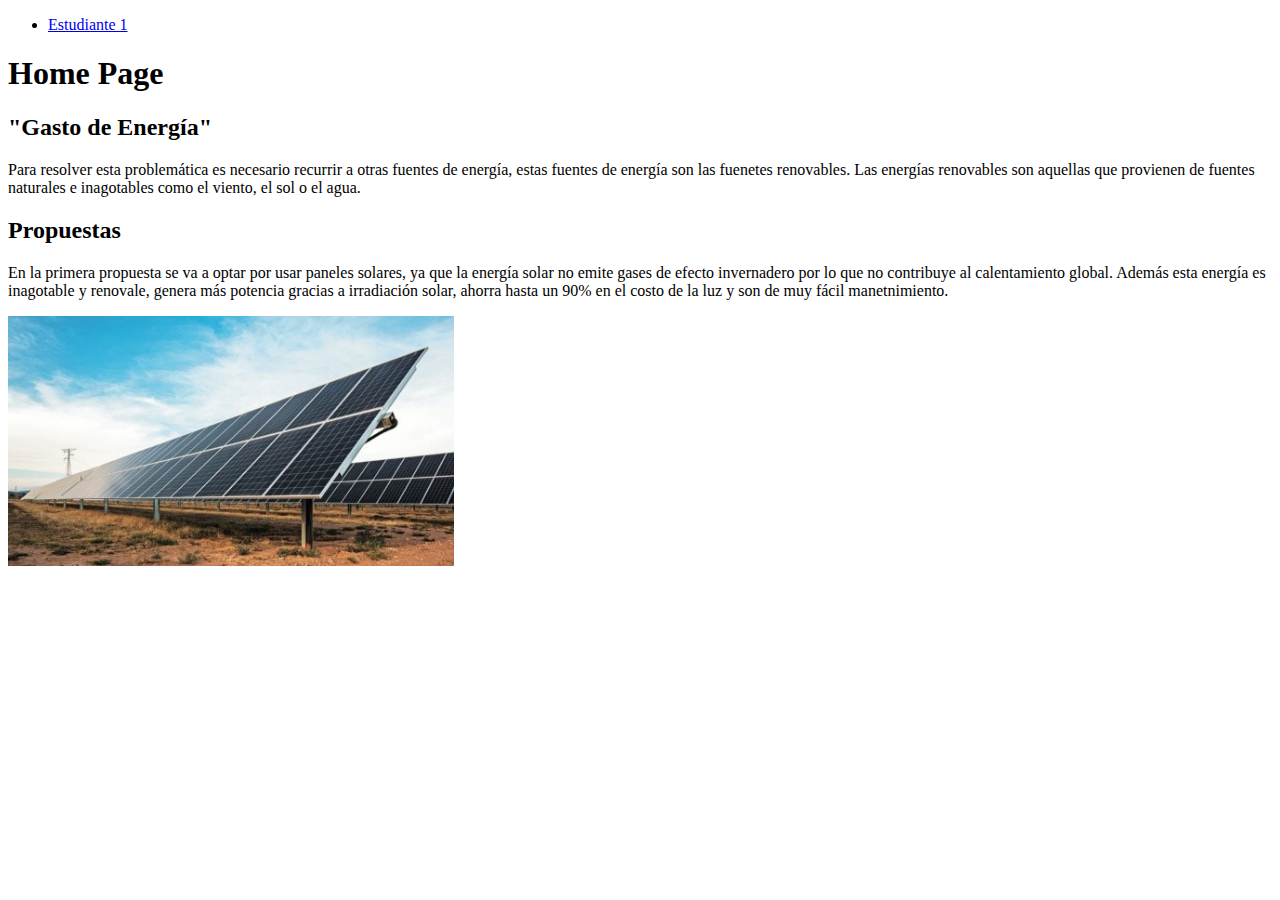
==== index.html @ e3028813 "Parte 1" ====
<!DOCTYPE html>
<html lang="en">

    <head>
        <meta charset="UTF-8">
        <title>Página Principal</title>
    </head>

    <body>
        <section>
            <nav>
                <ul>
                    <li><a href="estudiante1.html">Estudiante 1</a></li>
                </ul>
            </nav>
        </section>
        <section>
            <header>
                <h1>Home Page</h1>
            </header>
            <div>
                <h2>"Gasto de Energía"</h2>
                <p>Para resolver esta problemática es necesario recurrir a otras fuentes de energía, estas fuentes de
                    energía son las fuenetes renovables. Las energías renovables son aquellas que provienen de fuentes
                    naturales e inagotables como el viento, el sol o el agua.</p>

            </div>
            <div>
                <h2>Propuestas</h2>
                <p>En la primera propuesta se va a optar por usar paneles solares, ya que la energía solar no emite
                    gases de efecto invernadero por lo que no contribuye al calentamiento global. Además esta energía es
                    inagotable y renovale, genera más potencia gracias a irradiación solar, ahorra hasta un 90% en el
                    costo de la luz y son de muy fácil manetnimiento.</p>
                <img src="Imagenes/parque_fotovoltaico_x3x.jpg_1778949874.jpg" alt="panel" height="250px" width="auto">
                <p></p>
            </div>
        </section>
    </body>

</html>
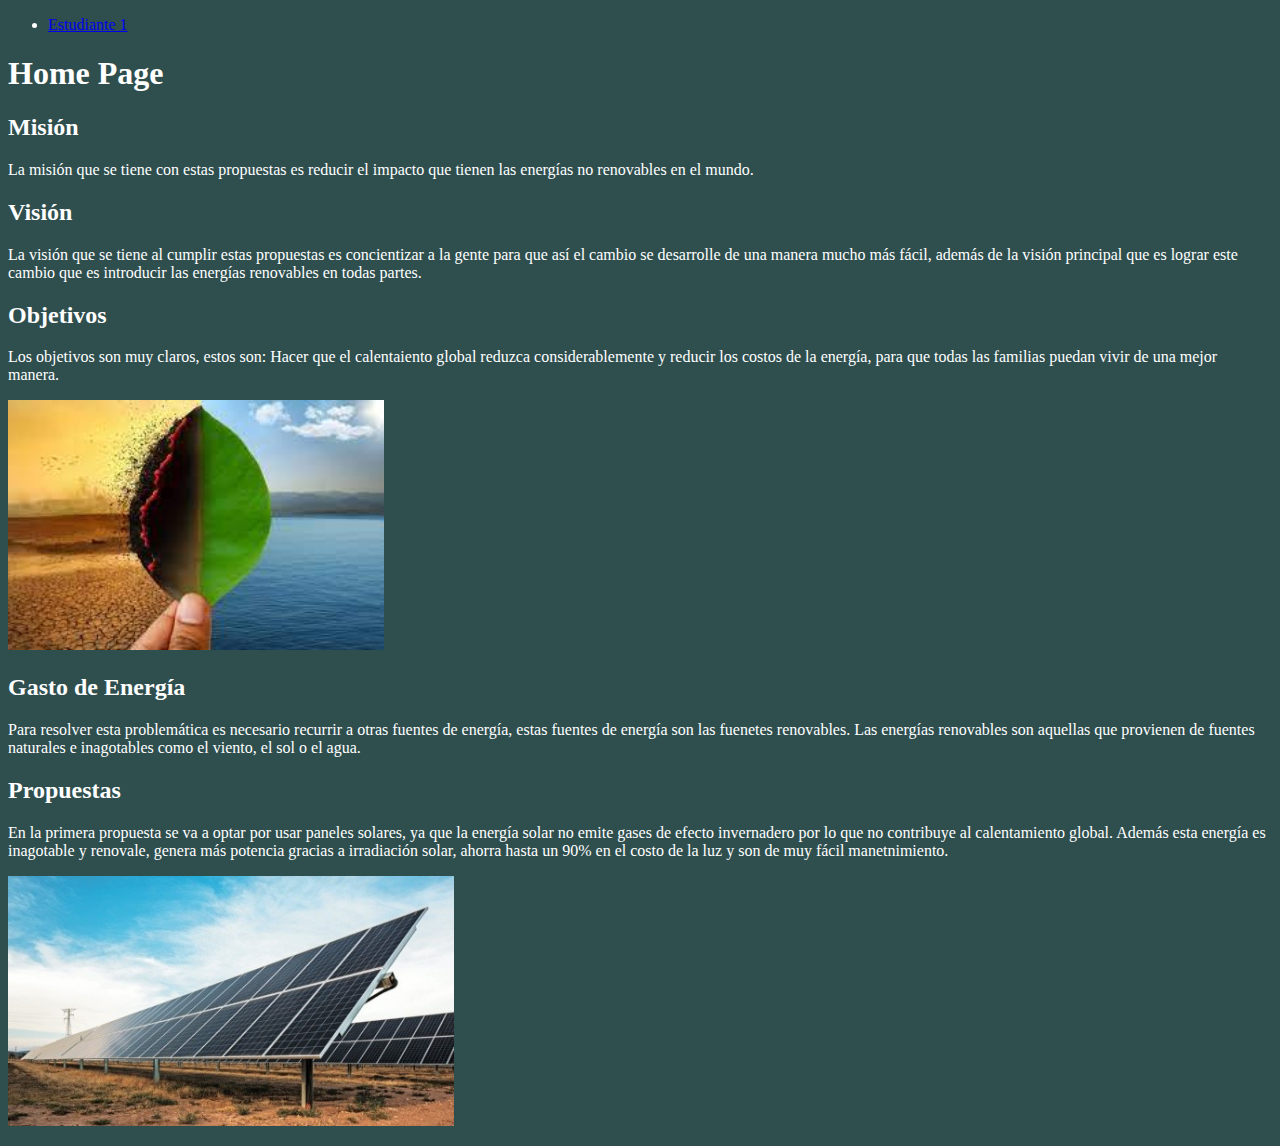
==== commit b11dc22d: "parte 2" ====
--- a/index.html
+++ b/index.html
@@ -4,6 +4,7 @@
     <head>
         <meta charset="UTF-8">
         <title>Página Principal</title>
+        <link rel="stylesheet" href="fondo home page.css">
     </head>
 
     <body>
@@ -19,7 +20,28 @@
                 <h1>Home Page</h1>
             </header>
             <div>
-                <h2>"Gasto de Energía"</h2>
+                <h2>Misión</h2>
+                <p>La misión que se tiene con estas propuestas es reducir el impacto que tienen las energías no
+                    renovables en el mundo.
+                </p>
+            </div>
+            <div>
+                <h2>Visión</h2>
+                <p>La visión que se tiene al cumplir estas propuestas es concientizar a la gente para que así el cambio
+                    se desarrolle de una manera mucho más fácil, además de la visión principal que es lograr este cambio
+                    que es introducir las energías renovables en todas partes.</p>
+            </div>
+            <div>
+                <h2>Objetivos</h2>
+                <p>Los objetivos son muy claros, estos son: Hacer que el calentaiento global reduzca considerablemente y
+                    reducir los costos de la energía, para que todas las familias puedan vivir de una mejor manera.
+                </p>
+            </div>
+            <div>
+                <img src="Imagenes/Calentamiento global.jpeg" alt="calentamiento" height="250px" width="auto">
+            </div>
+            <div>
+                <h2>Gasto de Energía</h2>
                 <p>Para resolver esta problemática es necesario recurrir a otras fuentes de energía, estas fuentes de
                     energía son las fuenetes renovables. Las energías renovables son aquellas que provienen de fuentes
                     naturales e inagotables como el viento, el sol o el agua.</p>
--- a/fondo home page.css
+++ b/fondo home page.css
@@ -0,0 +1,4 @@
+body {
+    background-color: darkslategray;
+    color: #fff;
+}
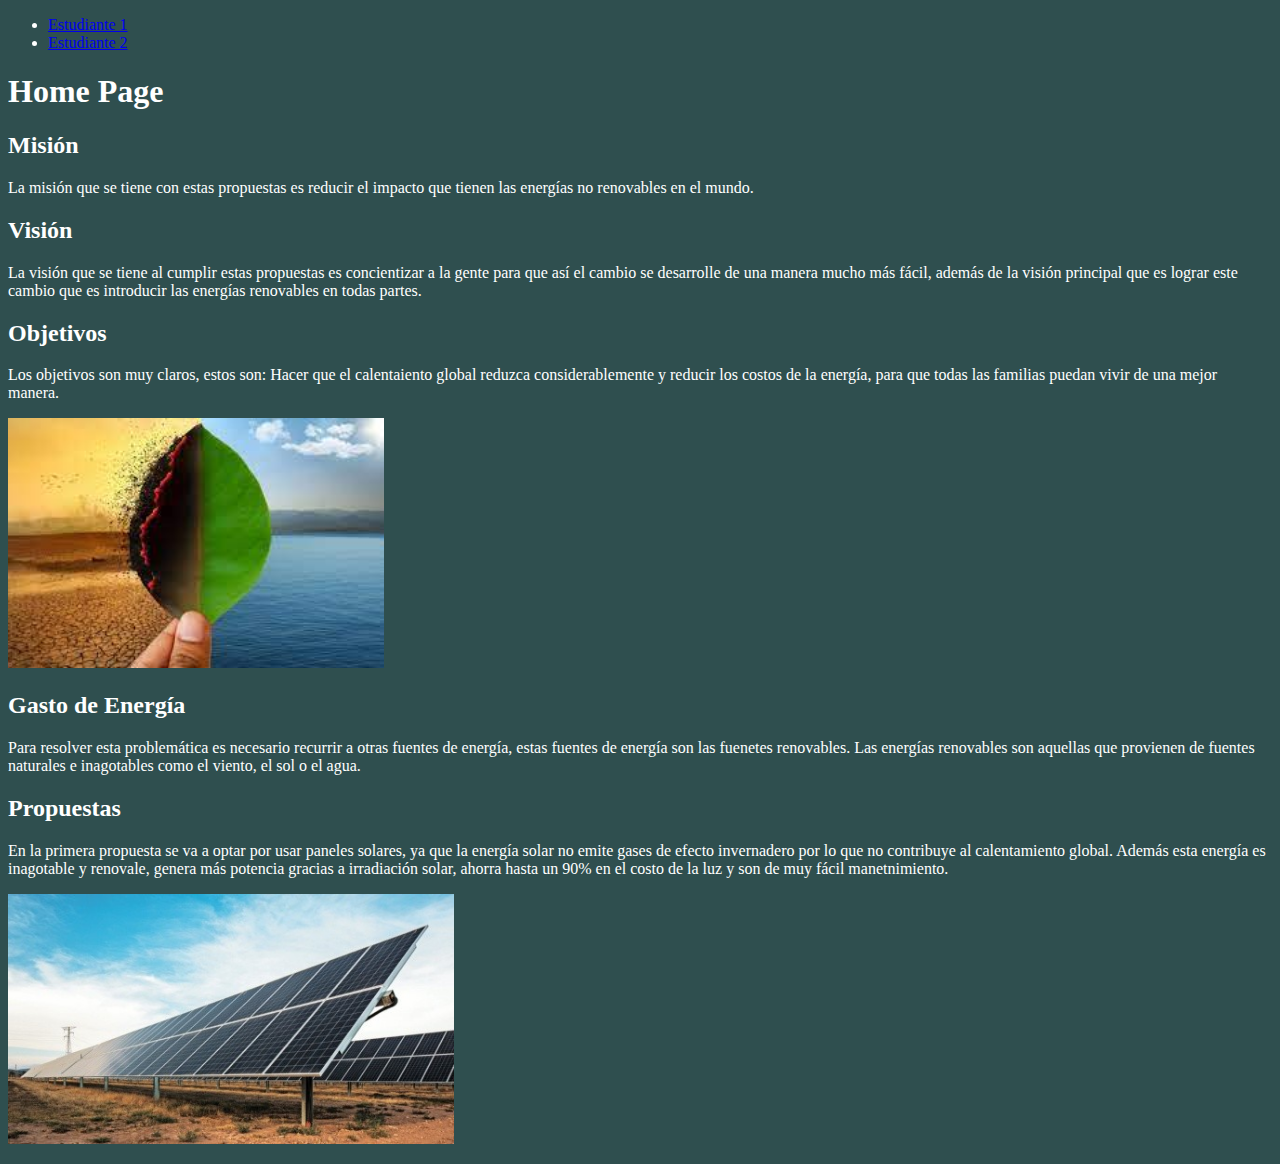
==== commit 1c12f9b7: "parte 3" ====
--- a/index.html
+++ b/index.html
@@ -12,6 +12,7 @@
             <nav>
                 <ul>
                     <li><a href="estudiante1.html">Estudiante 1</a></li>
+                    <li><a href="estudiante2.html">Estudiante 2</a></li>
                 </ul>
             </nav>
         </section>
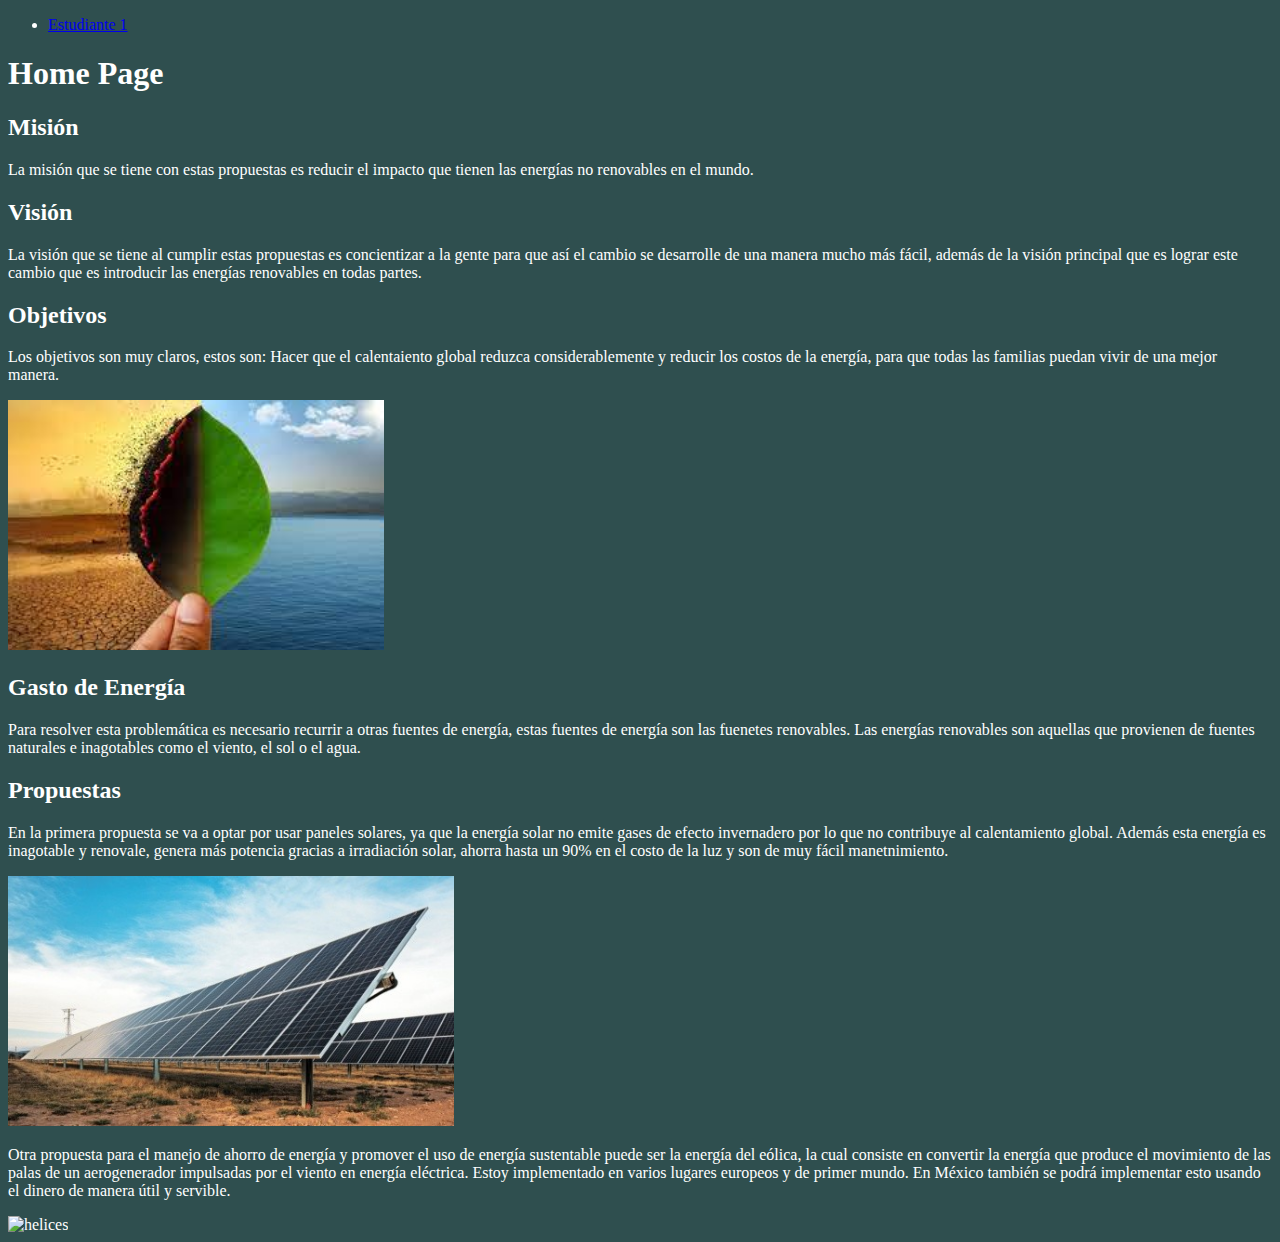
==== commit 5fa99017: "Projecto 1" ====
--- a/index.html
+++ b/index.html
@@ -1,63 +1,67 @@
 <!DOCTYPE html>
 <html lang="en">
 
-    <head>
-        <meta charset="UTF-8">
-        <title>Página Principal</title>
-        <link rel="stylesheet" href="fondo home page.css">
-    </head>
+<head>
+    <meta charset="UTF-8">
+    <title>Página Principal</title>
+    <link rel="stylesheet" href="fondo home page.css">
+</head>
 
-    <body>
-        <section>
-            <nav>
-                <ul>
-                    <li><a href="estudiante1.html">Estudiante 1</a></li>
-                    <li><a href="estudiante2.html">Estudiante 2</a></li>
-                </ul>
-            </nav>
-        </section>
-        <section>
-            <header>
-                <h1>Home Page</h1>
-            </header>
-            <div>
-                <h2>Misión</h2>
-                <p>La misión que se tiene con estas propuestas es reducir el impacto que tienen las energías no
-                    renovables en el mundo.
-                </p>
-            </div>
-            <div>
-                <h2>Visión</h2>
-                <p>La visión que se tiene al cumplir estas propuestas es concientizar a la gente para que así el cambio
-                    se desarrolle de una manera mucho más fácil, además de la visión principal que es lograr este cambio
-                    que es introducir las energías renovables en todas partes.</p>
-            </div>
-            <div>
-                <h2>Objetivos</h2>
-                <p>Los objetivos son muy claros, estos son: Hacer que el calentaiento global reduzca considerablemente y
-                    reducir los costos de la energía, para que todas las familias puedan vivir de una mejor manera.
-                </p>
-            </div>
-            <div>
-                <img src="Imagenes/Calentamiento global.jpeg" alt="calentamiento" height="250px" width="auto">
-            </div>
-            <div>
-                <h2>Gasto de Energía</h2>
-                <p>Para resolver esta problemática es necesario recurrir a otras fuentes de energía, estas fuentes de
-                    energía son las fuenetes renovables. Las energías renovables son aquellas que provienen de fuentes
-                    naturales e inagotables como el viento, el sol o el agua.</p>
+<body>
+    <section>
+        <nav>
+            <ul>
+                <li><a href="estudiante1.html">Estudiante 1</a></li>
+            </ul>
+        </nav>
+    </section>
+    <section>
+        <header>
+            <h1>Home Page</h1>
+        </header>
+        <div>
+            <h2>Misión</h2>
+            <p>La misión que se tiene con estas propuestas es reducir el impacto que tienen las energías no
+                renovables en el mundo.
+            </p>
+        </div>
+        <div>
+            <h2>Visión</h2>
+            <p>La visión que se tiene al cumplir estas propuestas es concientizar a la gente para que así el cambio
+                se desarrolle de una manera mucho más fácil, además de la visión principal que es lograr este cambio
+                que es introducir las energías renovables en todas partes.</p>
+        </div>
+        <div>
+            <h2>Objetivos</h2>
+            <p>Los objetivos son muy claros, estos son: Hacer que el calentaiento global reduzca considerablemente y
+                reducir los costos de la energía, para que todas las familias puedan vivir de una mejor manera.
+            </p>
+        </div>
+        <div>
+            <img src="Imagenes/Calentamiento global.jpeg" alt="calentamiento" height="250px" width="auto">
+        </div>
+        <div>
+            <h2>Gasto de Energía</h2>
+            <p>Para resolver esta problemática es necesario recurrir a otras fuentes de energía, estas fuentes de
+                energía son las fuenetes renovables. Las energías renovables son aquellas que provienen de fuentes
+                naturales e inagotables como el viento, el sol o el agua.</p>
 
-            </div>
-            <div>
-                <h2>Propuestas</h2>
-                <p>En la primera propuesta se va a optar por usar paneles solares, ya que la energía solar no emite
-                    gases de efecto invernadero por lo que no contribuye al calentamiento global. Además esta energía es
-                    inagotable y renovale, genera más potencia gracias a irradiación solar, ahorra hasta un 90% en el
-                    costo de la luz y son de muy fácil manetnimiento.</p>
-                <img src="Imagenes/parque_fotovoltaico_x3x.jpg_1778949874.jpg" alt="panel" height="250px" width="auto">
-                <p></p>
-            </div>
-        </section>
-    </body>
+        </div>
+        <div>
+            <h2>Propuestas</h2>
+            <p>En la primera propuesta se va a optar por usar paneles solares, ya que la energía solar no emite
+                gases de efecto invernadero por lo que no contribuye al calentamiento global. Además esta energía es
+                inagotable y renovale, genera más potencia gracias a irradiación solar, ahorra hasta un 90% en el
+                costo de la luz y son de muy fácil manetnimiento.</p>
+            <img src="Imagenes/parque_fotovoltaico_x3x.jpg_1778949874.jpg" alt="panel" height="250px" width="auto">
+            <p> Otra propuesta para el manejo de ahorro de energía y promover el uso de energía
+                sustentable puede ser la energía del eólica, la cual consiste en convertir la energía que
+                produce el movimiento de las palas de un aerogenerador impulsadas por el viento en energía
+                eléctrica. Estoy implementado en varios lugares europeos y de primer mundo. En México también se
+                podrá implementar esto usando el dinero de manera útil y servible.</p>
+            <img src="Unknown.jpeg" alt="helices" height="250px" width="auto">
+        </div>
+    </section>
+</body>
 
 </html>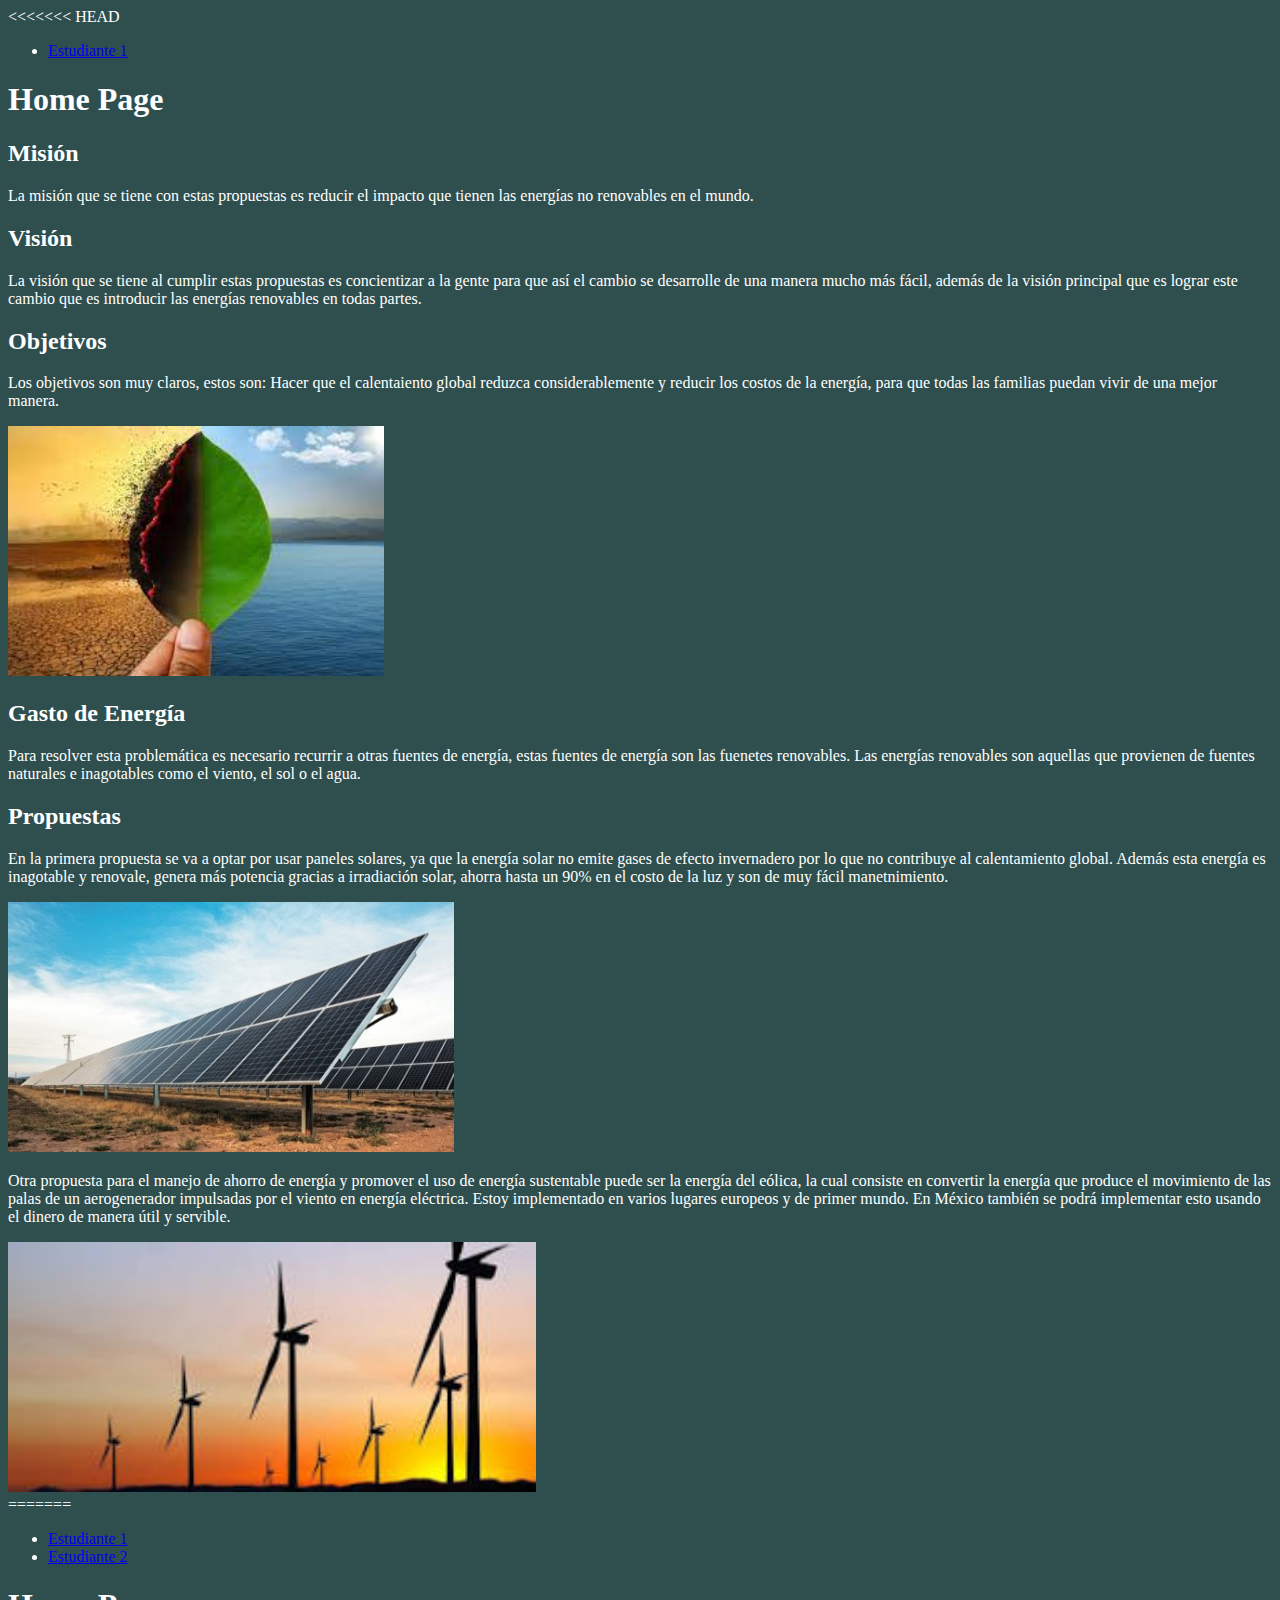
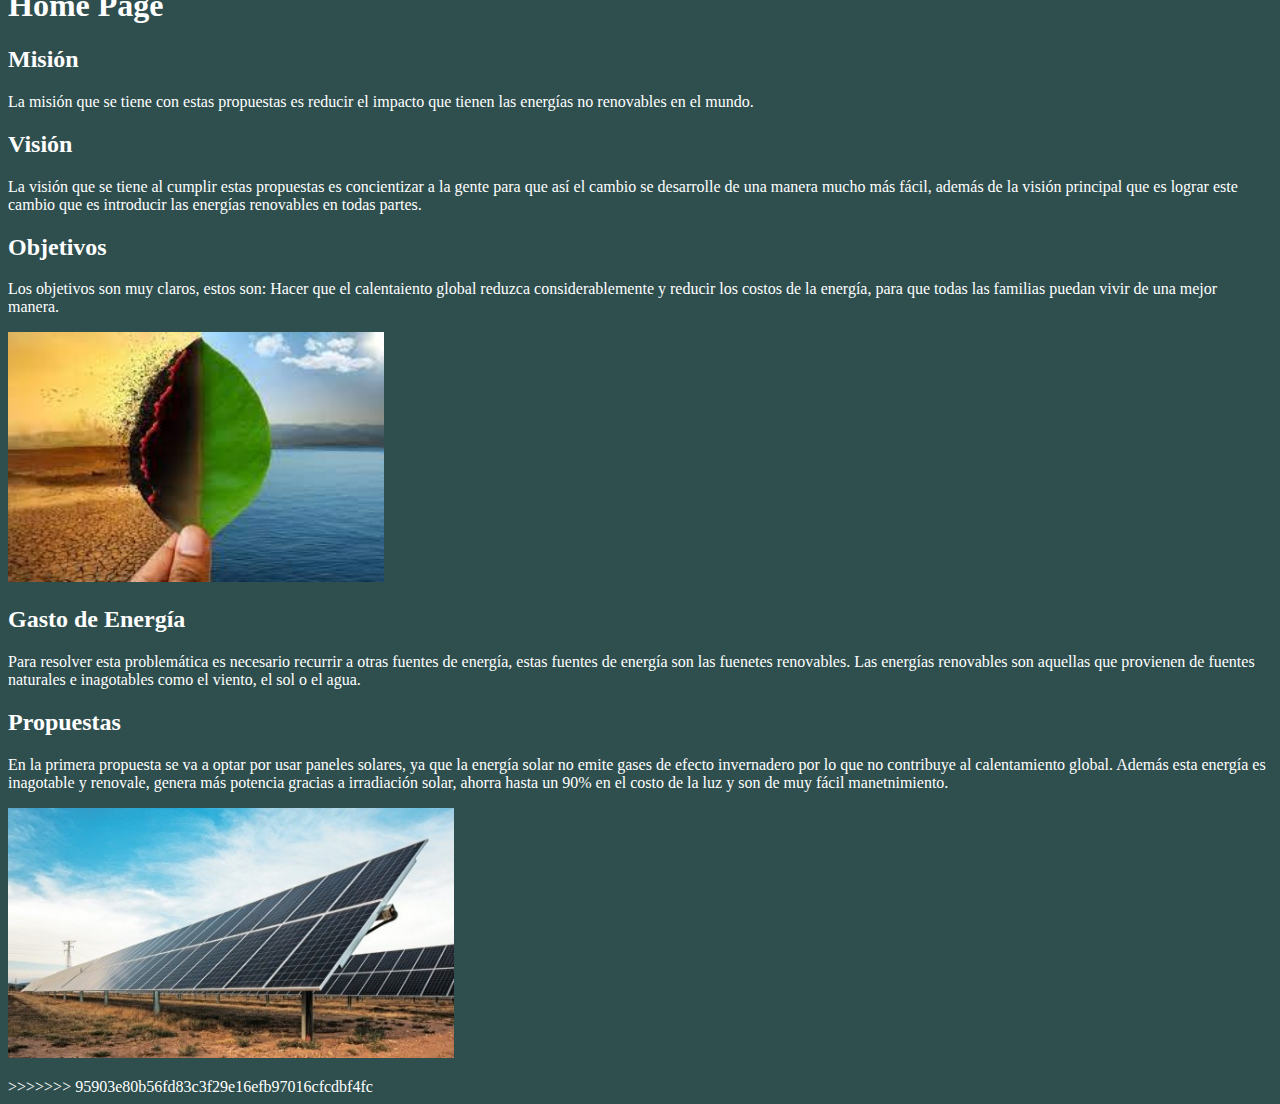
==== commit 21c1be53: "Merge branch 'main' of https://github.com/IMC2212/proyecto_1" ====
--- a/index.html
+++ b/index.html
@@ -7,6 +7,7 @@
     <link rel="stylesheet" href="fondo home page.css">
 </head>
 
+<<<<<<< HEAD
 <body>
     <section>
         <nav>
@@ -63,5 +64,64 @@
         </div>
     </section>
 </body>
+=======
+    <body>
+        <section>
+            <!-- Inicia barra de navegación-->
+            <nav>
+                <ul>
+                    <li><a href="estudiante1.html">Estudiante 1</a></li>
+                    <li><a href="estudiante2.html">Estudiante 2</a></li>
+                </ul>
+            </nav>
+            <!-- Termina barra de navegación-->
+        </section>
+        <section>
+            <header>
+                <h1>Home Page</h1>
+            </header>
+            <div>
+                <!--Misión, Visón y Objetivos-->
+                <h2>Misión</h2>
+                <p>La misión que se tiene con estas propuestas es reducir el impacto que tienen las energías no
+                    renovables en el mundo.
+                </p>
+            </div>
+            <div>
+                <h2>Visión</h2>
+                <p>La visión que se tiene al cumplir estas propuestas es concientizar a la gente para que así el cambio
+                    se desarrolle de una manera mucho más fácil, además de la visión principal que es lograr este cambio
+                    que es introducir las energías renovables en todas partes.</p>
+            </div>
+            <div>
+                <h2>Objetivos</h2>
+                <p>Los objetivos son muy claros, estos son: Hacer que el calentaiento global reduzca considerablemente y
+                    reducir los costos de la energía, para que todas las familias puedan vivir de una mejor manera.
+                </p>
+            </div>
+            <div>
+                <img src="Imagenes/Calentamiento global.jpeg" alt="calentamiento" height="250px" width="auto">
+            </div>
+            <div>
+                <!--Problemática-->
+                <h2>Gasto de Energía</h2>
+                <p>Para resolver esta problemática es necesario recurrir a otras fuentes de energía, estas fuentes de
+                    energía son las fuenetes renovables. Las energías renovables son aquellas que provienen de fuentes
+                    naturales e inagotables como el viento, el sol o el agua.</p>
+
+            </div>
+            <div>
+                <!--Propuestas-->
+                <h2>Propuestas</h2>
+                <p>En la primera propuesta se va a optar por usar paneles solares, ya que la energía solar no emite
+                    gases de efecto invernadero por lo que no contribuye al calentamiento global. Además esta energía es
+                    inagotable y renovale, genera más potencia gracias a irradiación solar, ahorra hasta un 90% en el
+                    costo de la luz y son de muy fácil manetnimiento.</p>
+                <img src="Imagenes/parque_fotovoltaico_x3x.jpg_1778949874.jpg" alt="panel" height="250px" width="auto">
+                <p></p>
+            </div>
+        </section>
+    </body>
+>>>>>>> 95903e80b56fd83c3f29e16efb97016cfcdbf4fc
 
 </html>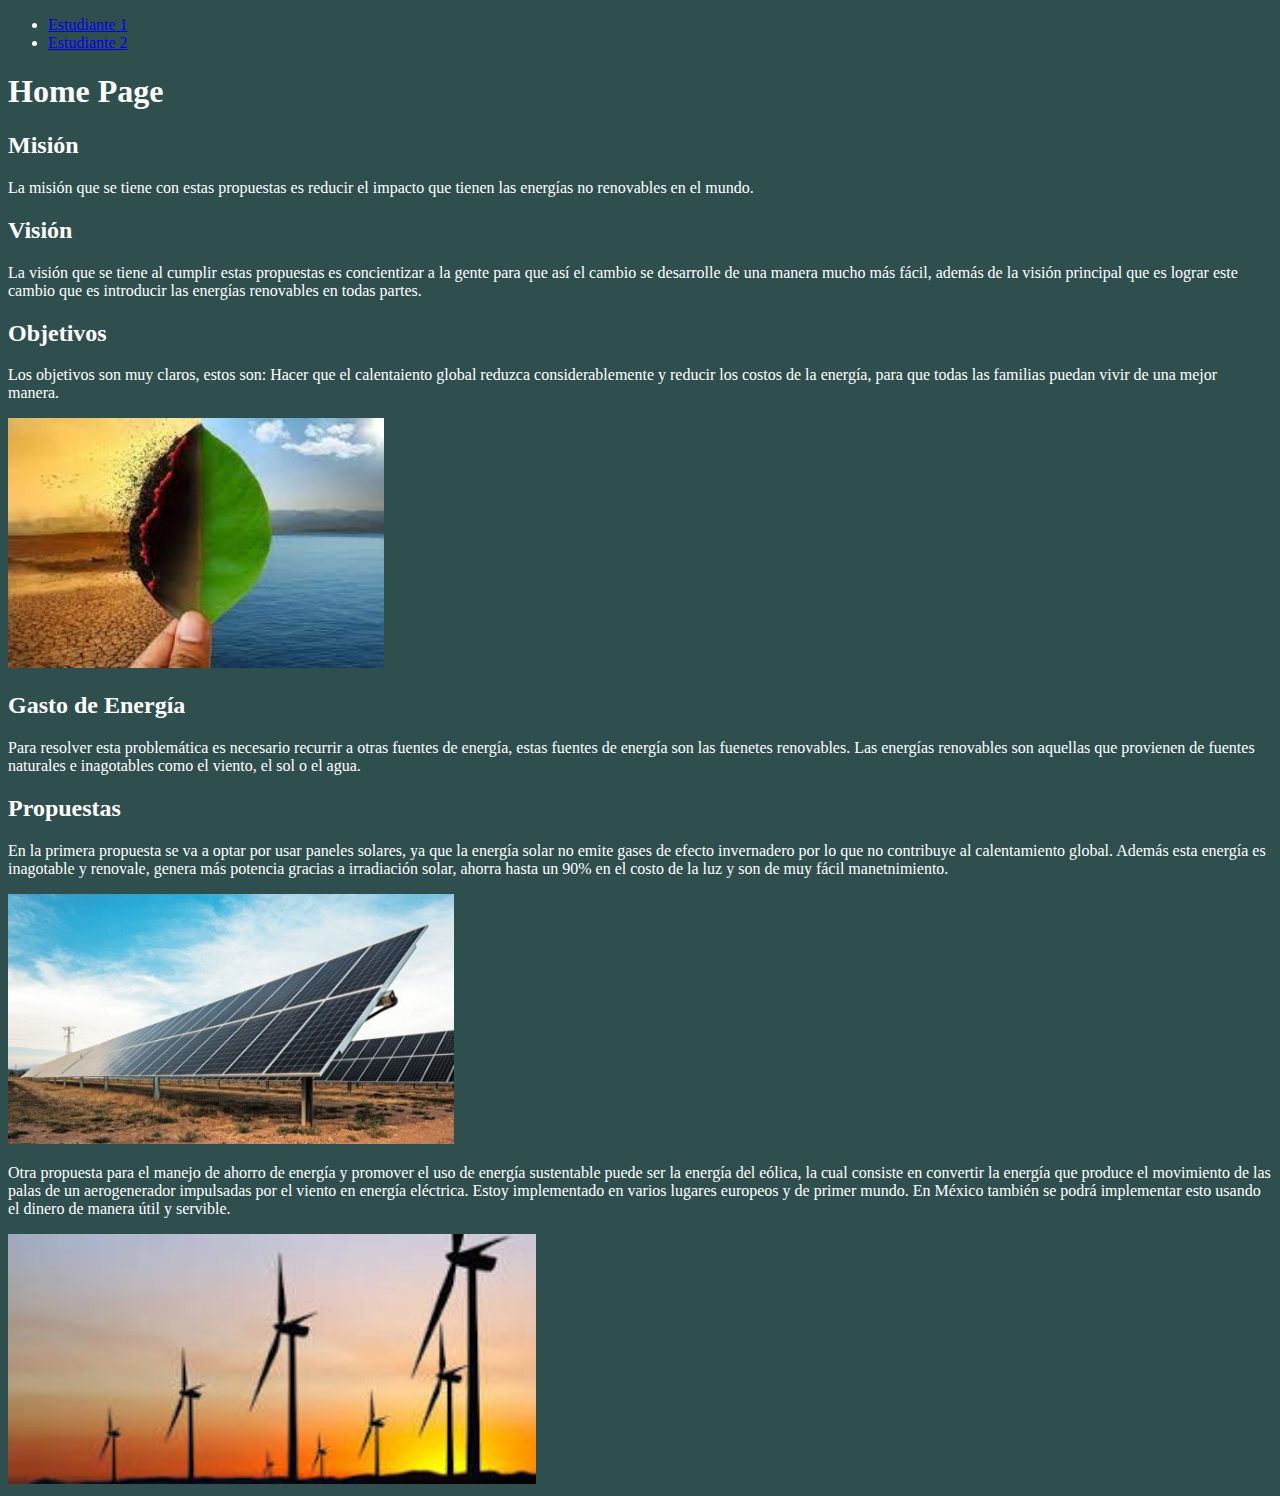
==== commit 41cfd71e: "parte2" ====
--- a/index.html
+++ b/index.html
@@ -1,87 +1,26 @@
 <!DOCTYPE html>
 <html lang="en">
 
-<head>
-    <meta charset="UTF-8">
-    <title>Página Principal</title>
-    <link rel="stylesheet" href="fondo home page.css">
-</head>
+    <head>
+        <meta charset="UTF-8">
+        <title>Página Principal</title>
+        <link rel="stylesheet" href="fondo home page.css">
+    </head>
 
-<<<<<<< HEAD
-<body>
-    <section>
-        <nav>
-            <ul>
-                <li><a href="estudiante1.html">Estudiante 1</a></li>
-            </ul>
-        </nav>
-    </section>
-    <section>
-        <header>
-            <h1>Home Page</h1>
-        </header>
-        <div>
-            <h2>Misión</h2>
-            <p>La misión que se tiene con estas propuestas es reducir el impacto que tienen las energías no
-                renovables en el mundo.
-            </p>
-        </div>
-        <div>
-            <h2>Visión</h2>
-            <p>La visión que se tiene al cumplir estas propuestas es concientizar a la gente para que así el cambio
-                se desarrolle de una manera mucho más fácil, además de la visión principal que es lograr este cambio
-                que es introducir las energías renovables en todas partes.</p>
-        </div>
-        <div>
-            <h2>Objetivos</h2>
-            <p>Los objetivos son muy claros, estos son: Hacer que el calentaiento global reduzca considerablemente y
-                reducir los costos de la energía, para que todas las familias puedan vivir de una mejor manera.
-            </p>
-        </div>
-        <div>
-            <img src="Imagenes/Calentamiento global.jpeg" alt="calentamiento" height="250px" width="auto">
-        </div>
-        <div>
-            <h2>Gasto de Energía</h2>
-            <p>Para resolver esta problemática es necesario recurrir a otras fuentes de energía, estas fuentes de
-                energía son las fuenetes renovables. Las energías renovables son aquellas que provienen de fuentes
-                naturales e inagotables como el viento, el sol o el agua.</p>
-
-        </div>
-        <div>
-            <h2>Propuestas</h2>
-            <p>En la primera propuesta se va a optar por usar paneles solares, ya que la energía solar no emite
-                gases de efecto invernadero por lo que no contribuye al calentamiento global. Además esta energía es
-                inagotable y renovale, genera más potencia gracias a irradiación solar, ahorra hasta un 90% en el
-                costo de la luz y son de muy fácil manetnimiento.</p>
-            <img src="Imagenes/parque_fotovoltaico_x3x.jpg_1778949874.jpg" alt="panel" height="250px" width="auto">
-            <p> Otra propuesta para el manejo de ahorro de energía y promover el uso de energía
-                sustentable puede ser la energía del eólica, la cual consiste en convertir la energía que
-                produce el movimiento de las palas de un aerogenerador impulsadas por el viento en energía
-                eléctrica. Estoy implementado en varios lugares europeos y de primer mundo. En México también se
-                podrá implementar esto usando el dinero de manera útil y servible.</p>
-            <img src="Unknown.jpeg" alt="helices" height="250px" width="auto">
-        </div>
-    </section>
-</body>
-=======
     <body>
         <section>
-            <!-- Inicia barra de navegación-->
             <nav>
                 <ul>
                     <li><a href="estudiante1.html">Estudiante 1</a></li>
                     <li><a href="estudiante2.html">Estudiante 2</a></li>
                 </ul>
             </nav>
-            <!-- Termina barra de navegación-->
         </section>
         <section>
             <header>
                 <h1>Home Page</h1>
             </header>
             <div>
-                <!--Misión, Visón y Objetivos-->
                 <h2>Misión</h2>
                 <p>La misión que se tiene con estas propuestas es reducir el impacto que tienen las energías no
                     renovables en el mundo.
@@ -103,7 +42,6 @@
                 <img src="Imagenes/Calentamiento global.jpeg" alt="calentamiento" height="250px" width="auto">
             </div>
             <div>
-                <!--Problemática-->
                 <h2>Gasto de Energía</h2>
                 <p>Para resolver esta problemática es necesario recurrir a otras fuentes de energía, estas fuentes de
                     energía son las fuenetes renovables. Las energías renovables son aquellas que provienen de fuentes
@@ -111,17 +49,20 @@
 
             </div>
             <div>
-                <!--Propuestas-->
                 <h2>Propuestas</h2>
                 <p>En la primera propuesta se va a optar por usar paneles solares, ya que la energía solar no emite
                     gases de efecto invernadero por lo que no contribuye al calentamiento global. Además esta energía es
                     inagotable y renovale, genera más potencia gracias a irradiación solar, ahorra hasta un 90% en el
                     costo de la luz y son de muy fácil manetnimiento.</p>
                 <img src="Imagenes/parque_fotovoltaico_x3x.jpg_1778949874.jpg" alt="panel" height="250px" width="auto">
-                <p></p>
+                <p> Otra propuesta para el manejo de ahorro de energía y promover el uso de energía
+                    sustentable puede ser la energía del eólica, la cual consiste en convertir la energía que
+                    produce el movimiento de las palas de un aerogenerador impulsadas por el viento en energía
+                    eléctrica. Estoy implementado en varios lugares europeos y de primer mundo. En México también se
+                    podrá implementar esto usando el dinero de manera útil y servible.</p>
+                <img src="Unknown.jpeg" alt="helices" height="250px" width="auto">
             </div>
         </section>
     </body>
->>>>>>> 95903e80b56fd83c3f29e16efb97016cfcdbf4fc
 
 </html>